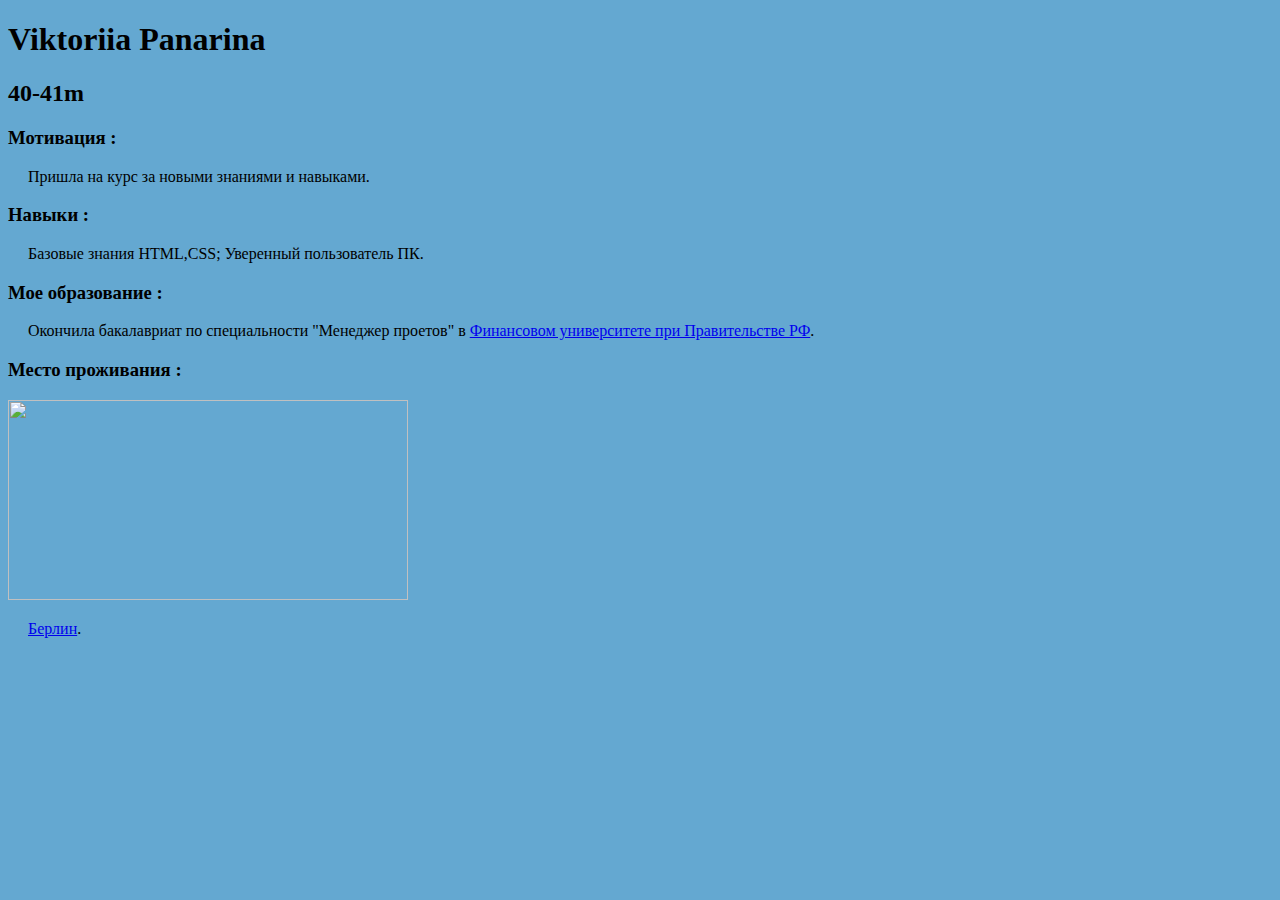
==== 1/index.html @ 65b5e836 "add first homework" ====
<!DOCTYPE html>
<html lang="en">
<head>
    <meta charset="UTF-8">
    <meta http-equiv="X-UA-Compatible" content="IE=edge">
    <meta name="viewport" content="width=device-width, initial-scale=1.0">
    <link rel="stylesheet" href="style.css">
    <title>First page</title>
</head>
<body>
  <h1>Viktoriia Panarina</h1>  
  <h2>40-41m</h2>
  <h3>Мотивация :</h3>
  <p>Пришла на курс за новыми знаниями и навыками. </p>
  <h3>Навыки :</h3>
  <p>Базовые знания HTML,CSS; Уверенный пользователь ПК.</p>
  <h3>Мое образование :</h3>
  <p>Окончила бакалавриат по специальности "Менеджер проетов" в <a href="https://bakalavriat.fa.ru/">Финансовом университете при Правительстве РФ</a>.</p>
  <h3>Место проживания :</h3>
  <img src="https://www.visitberlin.de/system/files/styles/visitberlin_bleed_header_visitberlin_tablet_portrait_2x/private/image/_SCH6057_c_Scholvien_PSR_SC_STD_V2_DL_PPT_0.jpg.webp?h=32462309&itok=HpOKrB0F" alt="">
  <p><a href="https://de.wikipedia.org/wiki/Berlin">Берлин</a>.</p>
</body>
</html>
---- 1/style.css ----
img {
    height: 200px;
    width: 400px;
}
body {
    background-color:#64A8D1;
}
p {
    text-align: justify;
    text-indent: 20px;
}
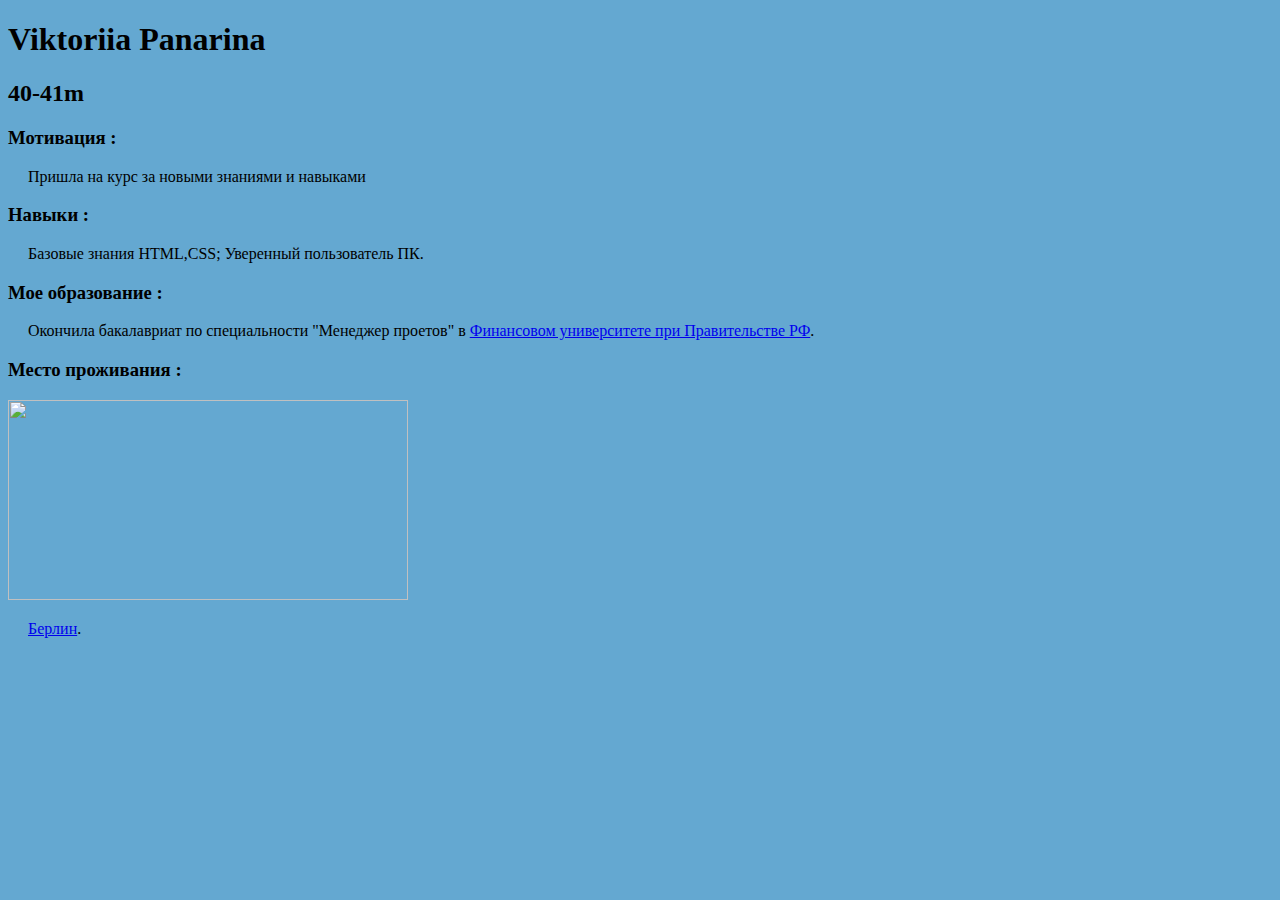
==== commit c15bcdc8: "removw" ====
--- a/1/index.html
+++ b/1/index.html
@@ -11,7 +11,7 @@
   <h1>Viktoriia Panarina</h1>  
   <h2>40-41m</h2>
   <h3>Мотивация :</h3>
-  <p>Пришла на курс за новыми знаниями и навыками. </p>
+  <p>Пришла на курс за новыми знаниями и навыками </p>
   <h3>Навыки :</h3>
   <p>Базовые знания HTML,CSS; Уверенный пользователь ПК.</p>
   <h3>Мое образование :</h3>
